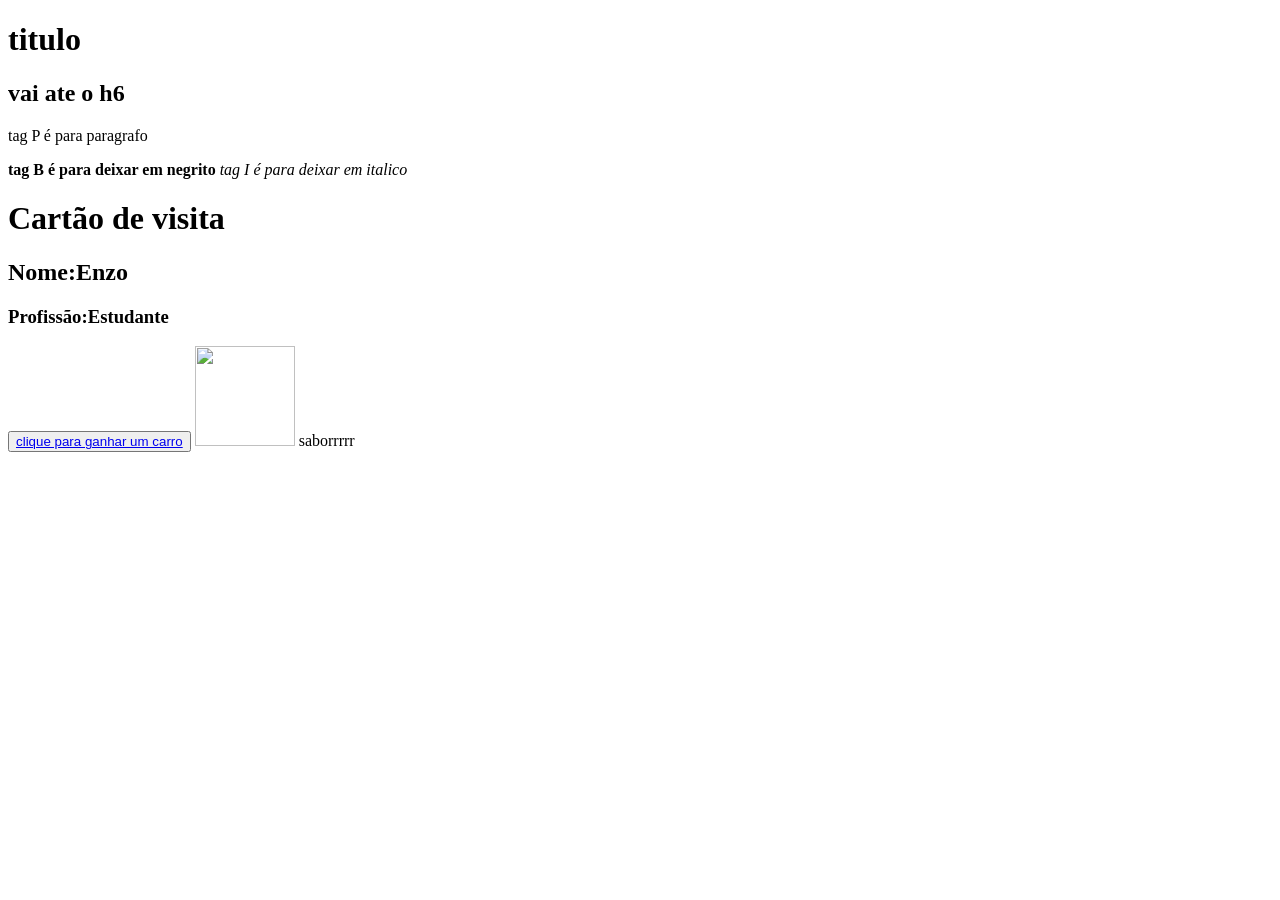
==== enzo 1dsc/index.html @ 9e284213 "terceiro envio" ====
<!DOCTYPE html>
<html lang="pt-br">
<head>
    <meta charset="UTF-8">
    <meta name="viewport" content="width=device-width, initial-scale=1.0">
    <title>agate emieli i ce esi esi</title>
</head>
<body>

<h1>titulo</h1>
<h2>vai ate o h6</h2>
<p>tag P é para paragrafo</p>
<b>tag B é para deixar em negrito</b>
<i>tag I é para deixar em italico</i>

    <h1>Cartão de visita</h1>   
    <h2>Nome:Enzo</h2><h3>Profissão:Estudante</h3>      
    
    <button><a href="https://www.youtube.com/shorts/FyKYSys1ETQ">clique para ganhar um carro</a></button>

<img src="https://img.freepik.com/vetores-gratis/icone-do-design-whatsapp_23-2147900927.jpg?semt=ais_hybrid&w=740&q=80" width="100"height="100"> saborrrrr      </img>

</body>
</html>
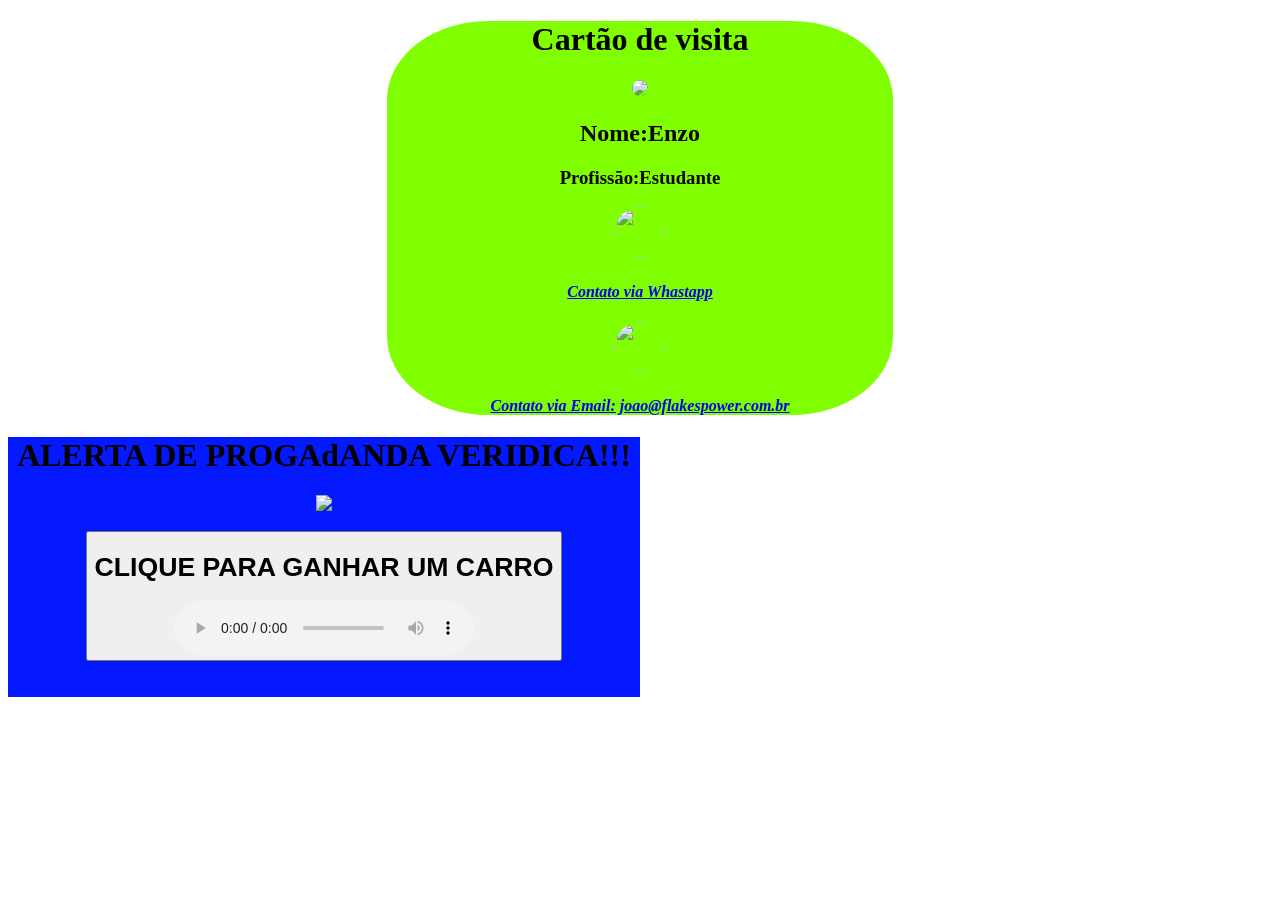
==== commit bbfbd3b9: "8" ====
--- a/enzo 1dsc/index.html
+++ b/enzo 1dsc/index.html
@@ -1,24 +1,48 @@
 <!DOCTYPE html>
 <html lang="pt-br">
 <head>
+    <link rel="stylesheet" href="style.css">
     <meta charset="UTF-8">
     <meta name="viewport" content="width=device-width, initial-scale=1.0">
     <title>agate emieli i ce esi esi</title>
 </head>
 <body>
 
-<h1>titulo</h1>
-<h2>vai ate o h6</h2>
-<p>tag P é para paragrafo</p>
-<b>tag B é para deixar em negrito</b>
-<i>tag I é para deixar em italico</i>
+<div class="Cartao">
+<h1>Cartão de visita</h1> 
+<img src="https://encrypted-tbn0.gstatic.com/images?q=tbn:ANd9GcSx8IXWlHgjY-YAUxPEXWpURmUi2Ez4QKm0Xw&s" class="redondo">
+<h2>Nome:Enzo</h2>
+<h3>Profissão:Estudante</h3>      
 
-    <h1>Cartão de visita</h1>   
-    <h2>Nome:Enzo</h2><h3>Profissão:Estudante</h3>      
-    
-    <button><a href="https://www.youtube.com/shorts/FyKYSys1ETQ">clique para ganhar um carro</a></button>
+<p>
 
-<img src="https://img.freepik.com/vetores-gratis/icone-do-design-whatsapp_23-2147900927.jpg?semt=ais_hybrid&w=740&q=80" width="100"height="100"> saborrrrr      </img>
+<img src="https://img.freepik.com/vetores-gratis/icone-do-design-whatsapp_23-2147900927.jpg?semt=ais_hybrid&w=740&q=80" 
+width="50"height="50" class="redondo">
 
+<h4><a href="https://youtu.be/dQw4w9WgXcQ">
+<i> Contato via Whastapp </i> </h4></a>
+ 
+<img src="https://img.magnific.com/vetores-premium/icone-do-gmail_1273375-1247.jpg?semt=ais_hybrid&w=740&q=80  "
+width="50" height="50" class="redondo"></img>
+<h4><i><a href="https://www.youtube.com/shorts/dg1aAmOM-lg?feature=share">Contato via Email: joao@flakespower.com.br</a></i></h4>
+</div>
+<p>
+
+<div class="propaganda">
+<h1>ALERTA DE PROGAdANDA VERIDICA!!!</h1>
+<img src="https://static.wixstatic.com/media/6c421f_2a5ae4c5b27a4319abecdcd55ce64972~mv2.gif"></img>
+<p>
+<a href="https://www.youtube.com/shorts/FyKYSys1ETQ?feature=share"><button><h1>CLIQUE PARA GANHAR UM CARRO
+</h1>
+<audio src="https://www.youtube.com/shorts/zYQ-4TzFDC0?feature=share" controls autoplay></audio>
+
+
+
+
+
+</button></a>
+
+
+</div>
 </body>
 </html>
--- a/enzo 1dsc/style.css
+++ b/enzo 1dsc/style.css
@@ -0,0 +1,24 @@
+body{
+background-image: url(https://i.pinimg.com/originals/a7/79/50/a77950f20b25a7d02d5200829b531cf0.gif);
+text-align: center;
+}
+
+.Cartao{
+
+width: 40%;
+background-color: chartreuse;
+margin: auto;
+border-radius: 20%;
+}
+
+.propaganda{ 
+height: 260px;
+width: 50%;
+background-color: rgb(4, 25, 255);
+}
+
+.redondo{  
+border-radius: 100%;
+
+
+}
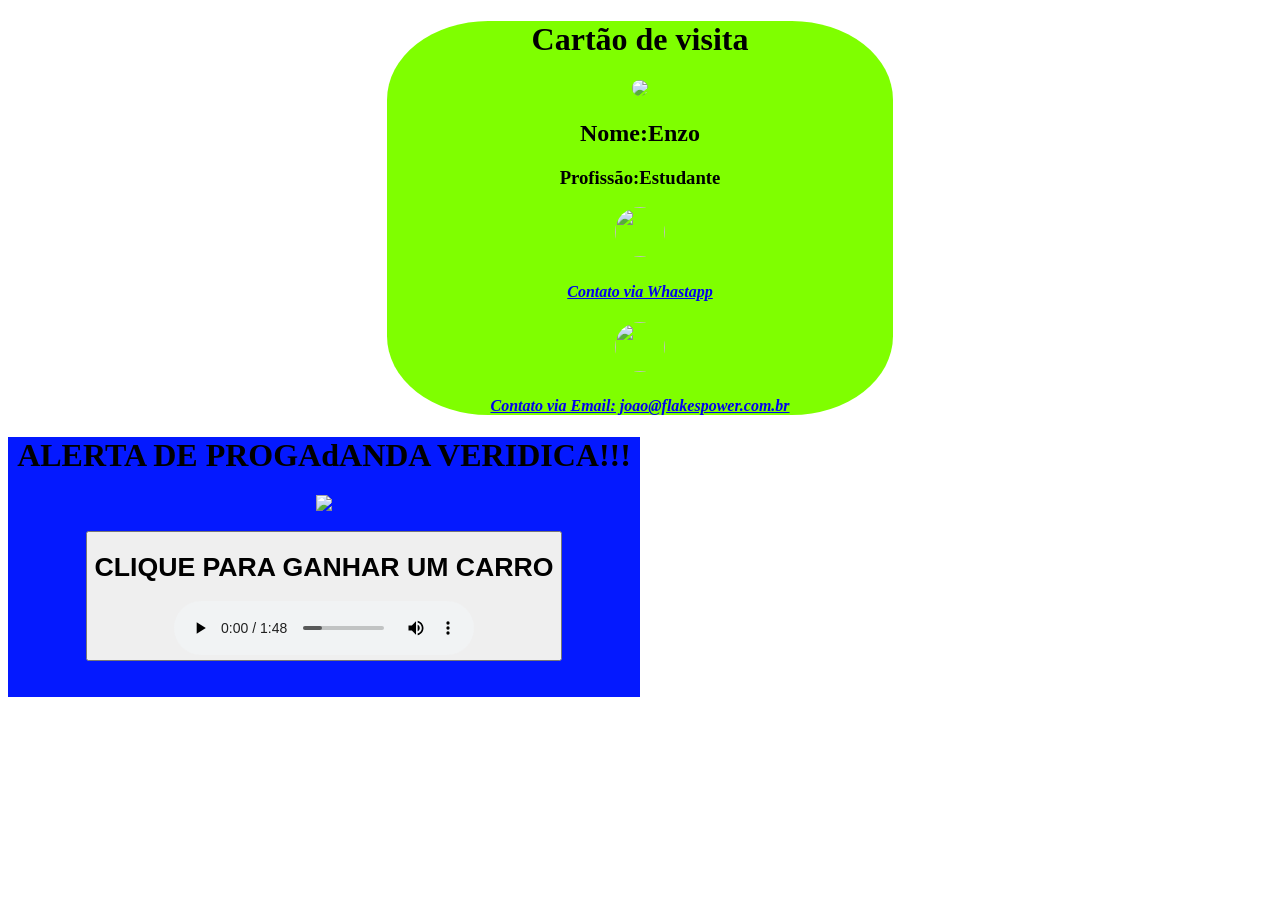
==== commit f8757f6b: "00101" ====
--- a/enzo 1dsc/index.html
+++ b/enzo 1dsc/index.html
@@ -34,7 +34,8 @@
 <p>
 <a href="https://www.youtube.com/shorts/FyKYSys1ETQ?feature=share"><button><h1>CLIQUE PARA GANHAR UM CARRO
 </h1>
-<audio src="https://www.youtube.com/shorts/zYQ-4TzFDC0?feature=share" controls autoplay></audio>
+
+<audio src="zmusica braba.zip" controls autoplay></audio>
 
 
 
